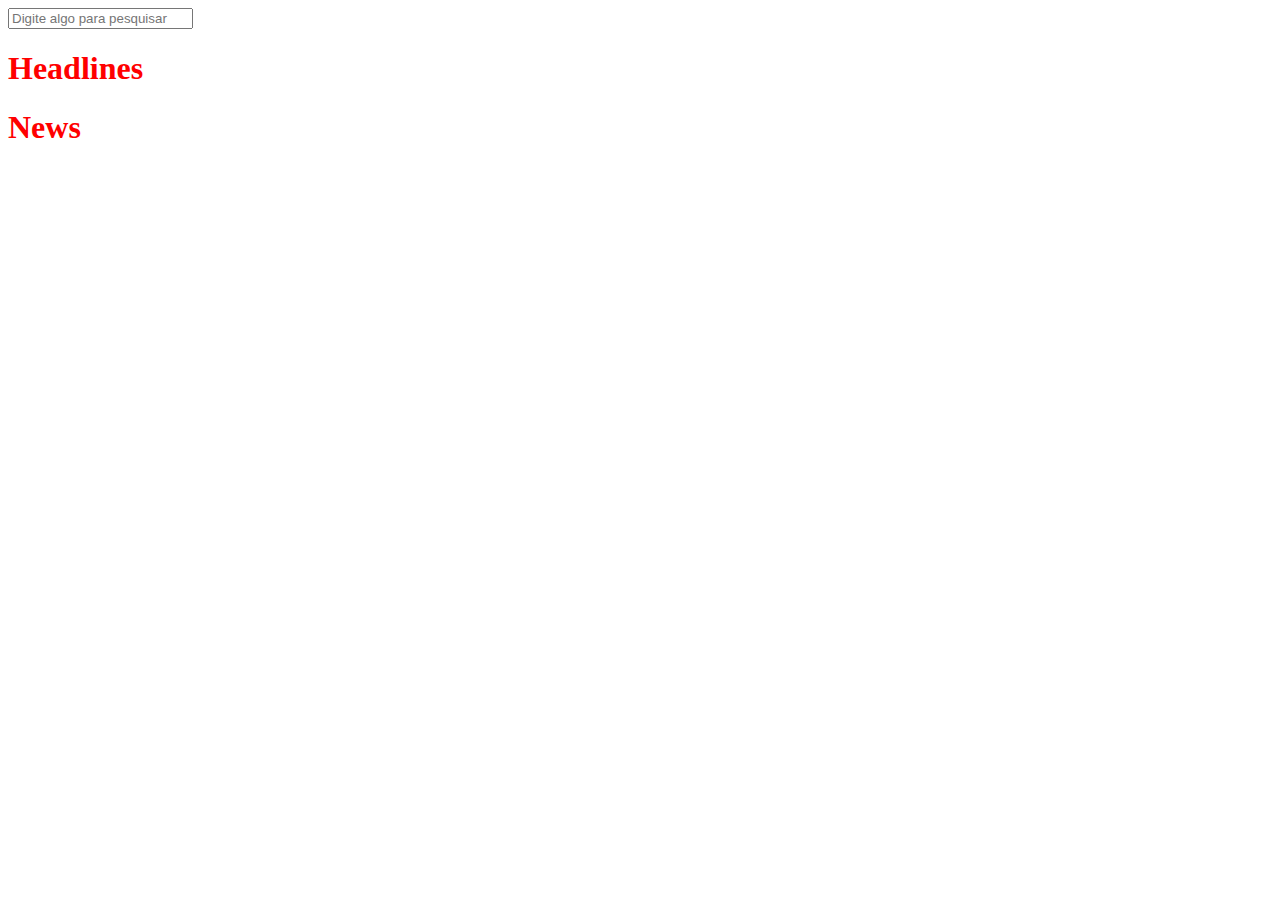
==== index.html @ 219ff4f1 "Rename indes.html to index.html" ====
<!DOCTYPE html>
<html lang="en">
    <head>
        <meta charset="UTF-8" />
        <meta name="viewport" content="width=device-width, initial-scale=1.0" />
        <link rel="stylesheet" href="css/main.css" />

        <title>Noticias</title>
    </head>

    <body onload="load()">
        <div class="container">
            <input
                id="search"
                type="text"
                onchange="load()"
                placeholder="Digite algo para pesquisar"
            />
            <br />

            <section class="headlines">
                <h1 class="title">Headlines</h1>
                <div id="headlines-content" class="content"></div>
            </section>

            <section class="news">
                <h1 class="title">News</h1>
                <div id="news-content" class="content"></div>
            </section>
        </div>

        <script src="js/helper.js"></script>
        <script src="js/main.js"></script>
    </body>
</html>
---- css/main.css ----
img {
    max-height: 100px;
}

.title {
    color: red;
}
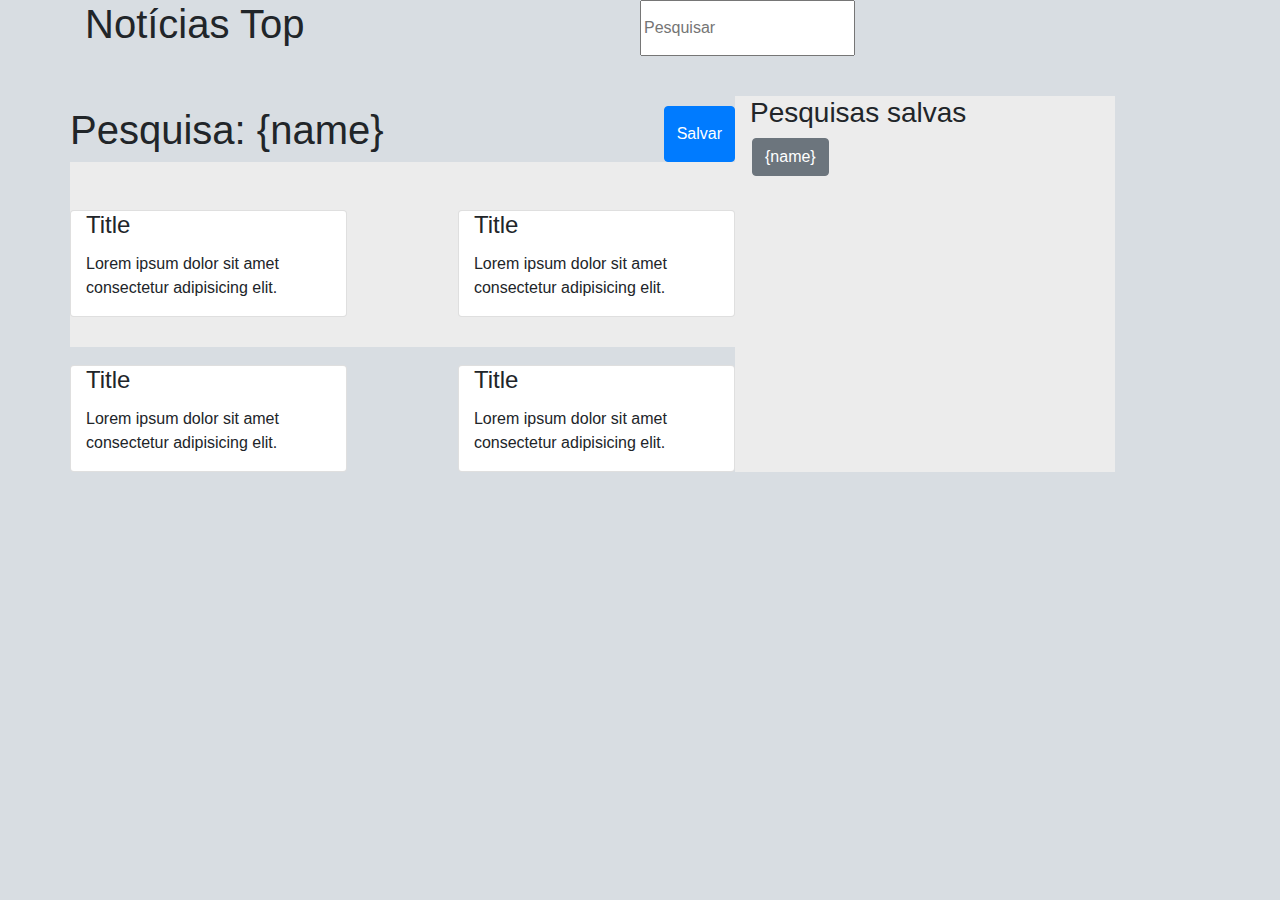
==== commit 32953fe7: "Updated project" ====
--- a/index.html
+++ b/index.html
@@ -3,33 +3,114 @@
     <head>
         <meta charset="UTF-8" />
         <meta name="viewport" content="width=device-width, initial-scale=1.0" />
-        <link rel="stylesheet" href="css/main.css" />
+        <title>Notícias top</title>
 
-        <title>Noticias</title>
+        <link
+            rel="stylesheet"
+            href="https://stackpath.bootstrapcdn.com/bootstrap/4.5.0/css/bootstrap.min.css"
+        />
+        <link rel="stylesheet" href="./assets/main.css" />
     </head>
+    <body>
+        <div class="container">
+            <!-- Nav -->
+            <nav class="row">
+                <h1 class="title col-sm-6">Notícias Top</h1>
+                <input
+                    type="text"
+                    name="search"
+                    id="search"
+                    onchange="loadNews()"
+                    placeholder="Pesquisar"
+                />
+            </nav>
 
-    <body onload="load()">
-        <div class="container">
-            <input
-                id="search"
-                type="text"
-                onchange="load()"
-                placeholder="Digite algo para pesquisar"
-            />
-            <br />
+            <!-- Wrapper -->
+            <main class="row wrapper">
+                <section class="content col-sm-7">
+                    <!-- Content tile -->
+                    <div class="info row">
+                        <h1 class="title">
+                            Pesquisa: <span id="queryName">{name}</span>
+                        </h1>
 
-            <section class="headlines">
-                <h1 class="title">Headlines</h1>
-                <div id="headlines-content" class="content"></div>
-            </section>
+                        <button
+                            type="button"
+                            class="btn btn-primary margin-left-auto"
+                            onclick="salvarFavorito()"
+                        >
+                            Salvar
+                        </button>
+                    </div>
 
-            <section class="news">
-                <h1 class="title">News</h1>
-                <div id="news-content" class="content"></div>
-            </section>
+                    <!-- Headlines -->
+                    <article id="headlines" class="headlines row">
+                        <div class="card col-sm-5">
+                            <img src="" alt="" />
+                            <div class="description">
+                                <h4 class="card-title">Title</h4>
+                                <p class="card-description">
+                                    Lorem ipsum dolor sit amet consectetur
+                                    adipisicing elit.
+                                </p>
+                            </div>
+                        </div>
+                        <div class="card col-sm-5">
+                            <img src="" alt="" />
+                            <div class="description">
+                                <h4 class="card-title">Title</h4>
+                                <p class="card-description">
+                                    Lorem ipsum dolor sit amet consectetur
+                                    adipisicing elit.
+                                </p>
+                            </div>
+                        </div>
+                    </article>
+
+                    <!-- News -->
+                    <article id="news" class="news row">
+                        <div class="card col-sm-5">
+                            <img src="" alt="" />
+                            <div class="description">
+                                <h4 class="card-title">Title</h4>
+                                <p class="card-description">
+                                    Lorem ipsum dolor sit amet consectetur
+                                    adipisicing elit.
+                                </p>
+                            </div>
+                        </div>
+                        <div class="card col-sm-5">
+                            <img src="" alt="" />
+                            <div class="description">
+                                <h4 class="card-title">Title</h4>
+                                <p class="card-description">
+                                    Lorem ipsum dolor sit amet consectetur
+                                    adipisicing elit.
+                                </p>
+                            </div>
+                        </div>
+                    </article>
+                </section>
+                <section class="sidebar col-sm-4">
+                    <h3 class="subtitle">Pesquisas salvas</h3>
+                    <div id="favoritos" class="row saved-search">
+                        <button type="button" class="btn btn-secondary">
+                            {name}
+                        </button>
+                    </div>
+                </section>
+            </main>
         </div>
 
-        <script src="js/helper.js"></script>
-        <script src="js/main.js"></script>
+        <script
+            src="https://code.jquery.com/jquery-3.5.1.slim.min.js"
+            integrity="sha256-4+XzXVhsDmqanXGHaHvgh1gMQKX40OUvDEBTu8JcmNs="
+            crossorigin="anonymous"
+        ></script>
+        <script src="https://stackpath.bootstrapcdn.com/bootstrap/4.5.0/js/bootstrap.min.js"></script>
+        <script src="https://stackpath.bootstrapcdn.com/bootstrap/4.5.0/js/bootstrap.bundle.min.js"></script>
+        <script src="./assets/api.js"></script>
+        <script src="./assets/favoritos.js"></script>
+        <script src="./assets/main.js"></script>
     </body>
 </html>
--- a/assets/main.css
+++ b/assets/main.css
@@ -0,0 +1,42 @@
+body {
+    background: #d8dde2;
+}
+
+img {
+    max-width: 50px;
+}
+
+.wrapper {
+    margin-top: 40px;
+}
+
+.content {
+    /* background: red; */
+    margin-top: 10px;
+}
+
+.sidebar {
+    background: #ececec;
+}
+
+.saved-search {
+    margin: 0 2px;
+}
+
+.margin-left-auto {
+    margin-left: auto;
+}
+
+.headlines {
+    justify-content: space-between;
+    padding: 30px 0;
+    background: #ececec;
+}
+
+.news {
+    justify-content: space-between;
+}
+
+.card {
+    margin-top: 18px;
+}
